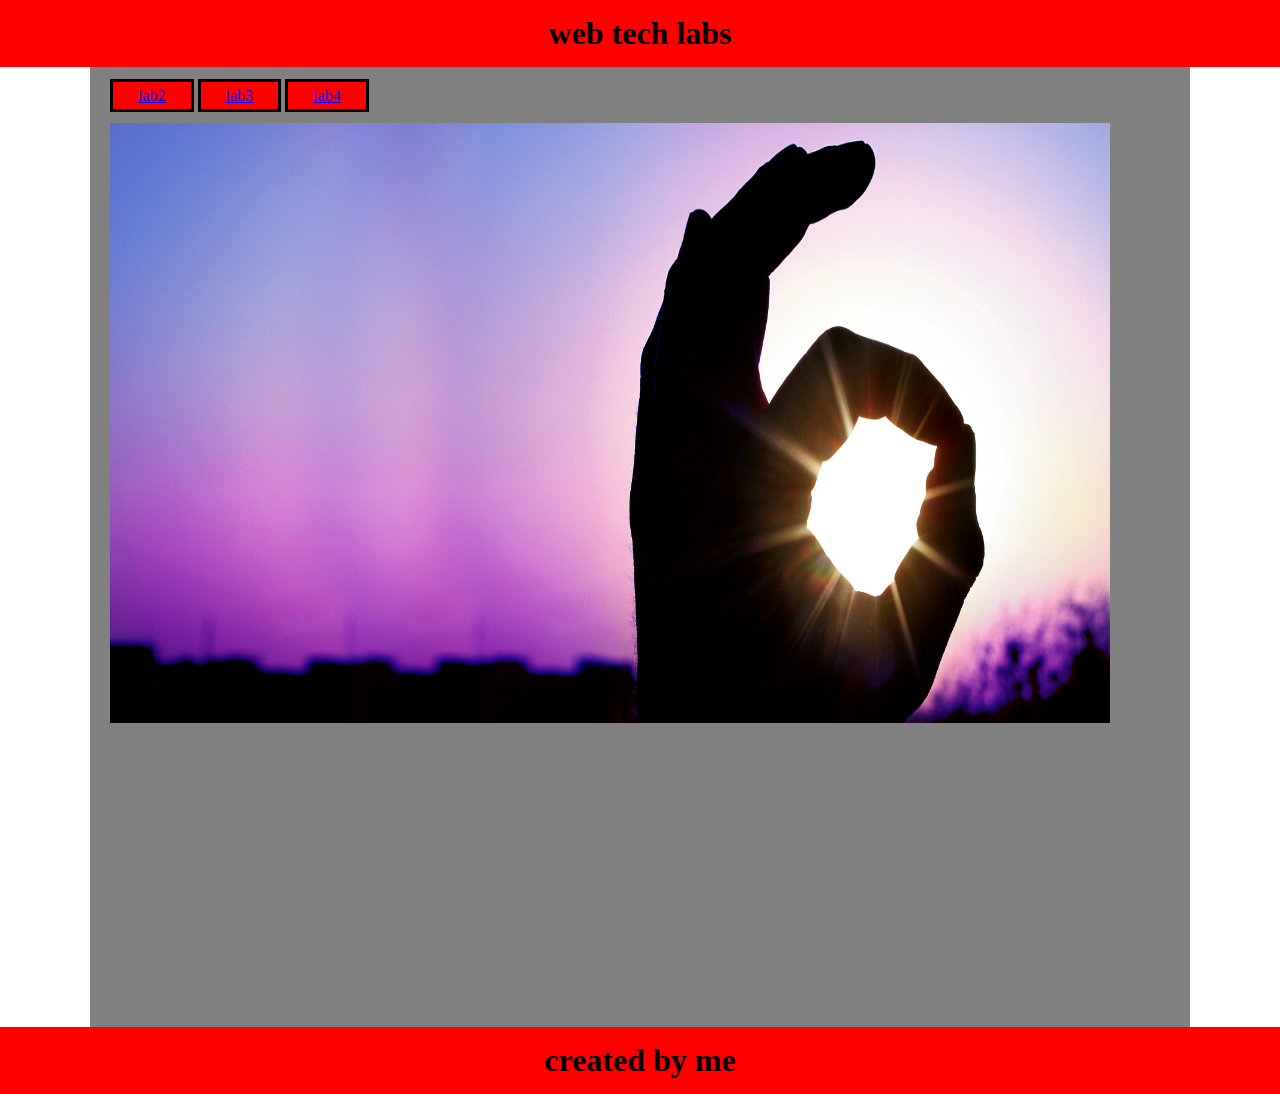
==== index.html @ 0d181a30 "Update index.html" ====
<!DOCTYPE html>
  <html>
    <head>
      <title>HTML LINKS</title>
      <style type="text/css">
        .class1{
          background-color: red;
          padding: 15px 0px 15px 0px;
          margin: 0px;
          text-align: center;
        }
        body{
          margin: 0px;
        }
        .blocks{
            margin: 0px;
            padding: 5px 25px 5px 25px;
            background-color: red;
            border-color: black;
            border-style: solid;
        }
        .links{
            margin: 0px 90px 0px 90px;
            padding:20px 20px 300px 20px;
            background-color: grey;
        }
      </style>
    </head>
    <body>
      <h1 class="class1">web tech labs</h1>
      <div class="links">
        <nav>
            <a class="blocks" href="lab2.html">lab2</a>
            <a class="blocks" href="lab3.html">lab3</a>
            <a class="blocks" href="lab4.html">lab4</a>
        </nav>
        <br/>
        <img width="1000" height="600" position="center"  margin-top="20" src="perfection.jpg">
      </div>
    </body>
    <footer>
      <h1 class="class1">created by me</h1>
    </footer>
  </html>
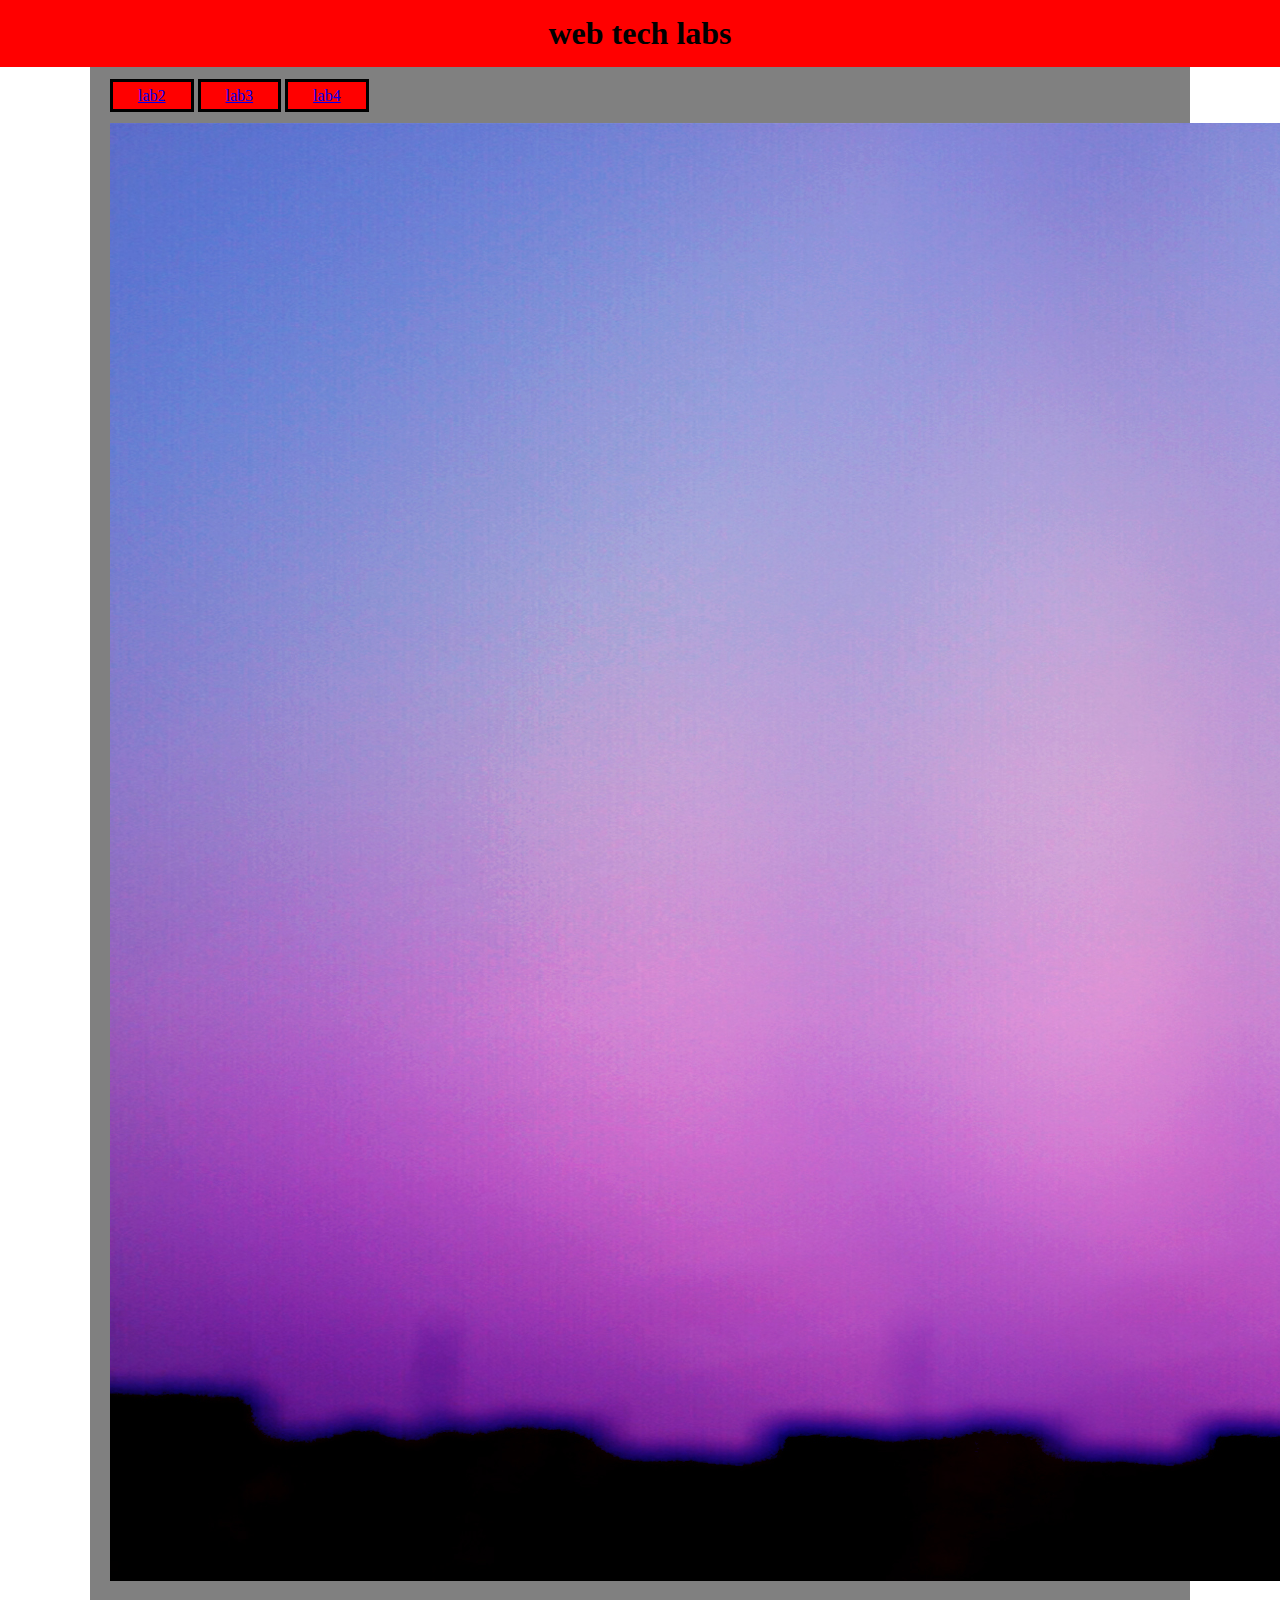
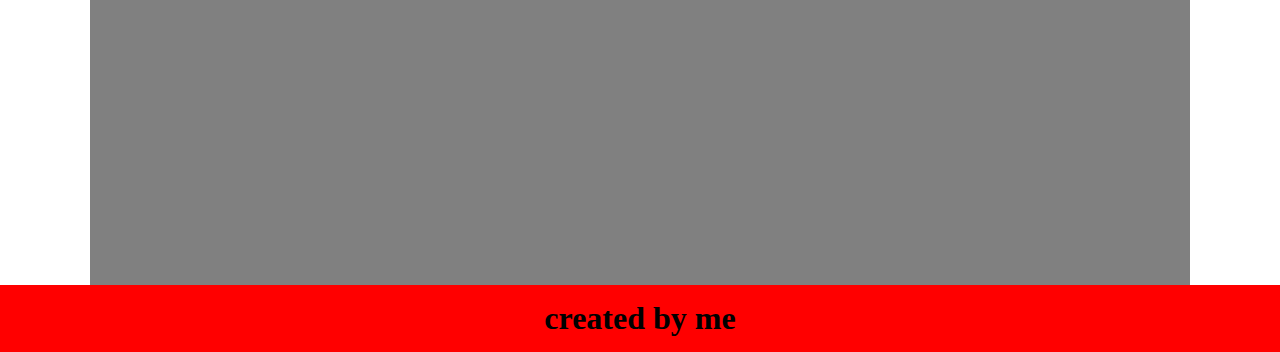
==== commit c0fc9613: "Update index.html" ====
--- a/index.html
+++ b/index.html
@@ -35,7 +35,9 @@
             <a class="blocks" href="lab4.html">lab4</a>
         </nav>
         <br/>
-        <img width="1000" height="600" position="center"  margin-top="20" src="perfection.jpg">
+        <center>
+          <img src="perfection.jpg">
+        </center>
       </div>
     </body>
     <footer>
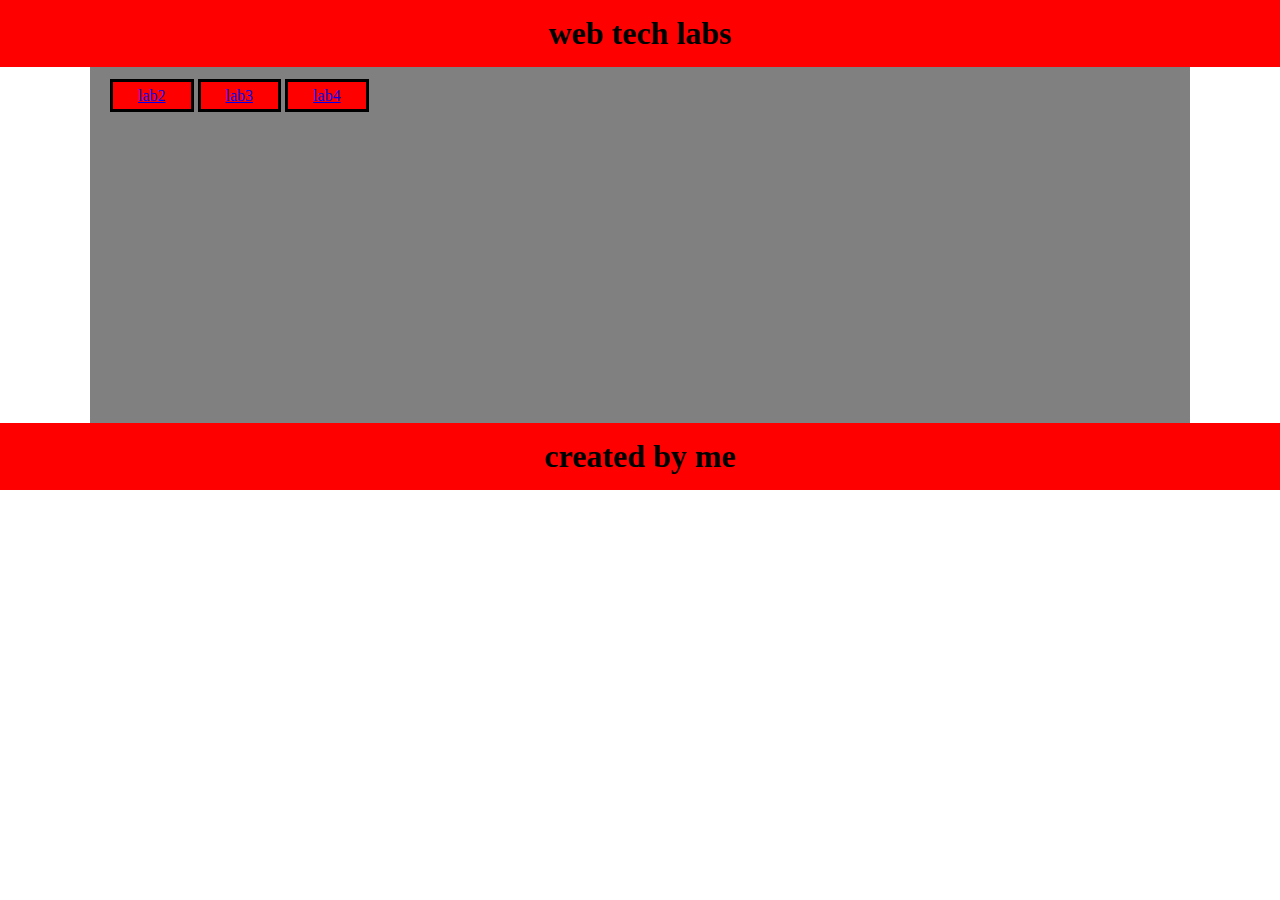
==== commit 764bf1aa: "Update index.html" ====
--- a/index.html
+++ b/index.html
@@ -35,9 +35,6 @@
             <a class="blocks" href="lab4.html">lab4</a>
         </nav>
         <br/>
-        <center>
-          <img src="perfection.jpg">
-        </center>
       </div>
     </body>
     <footer>
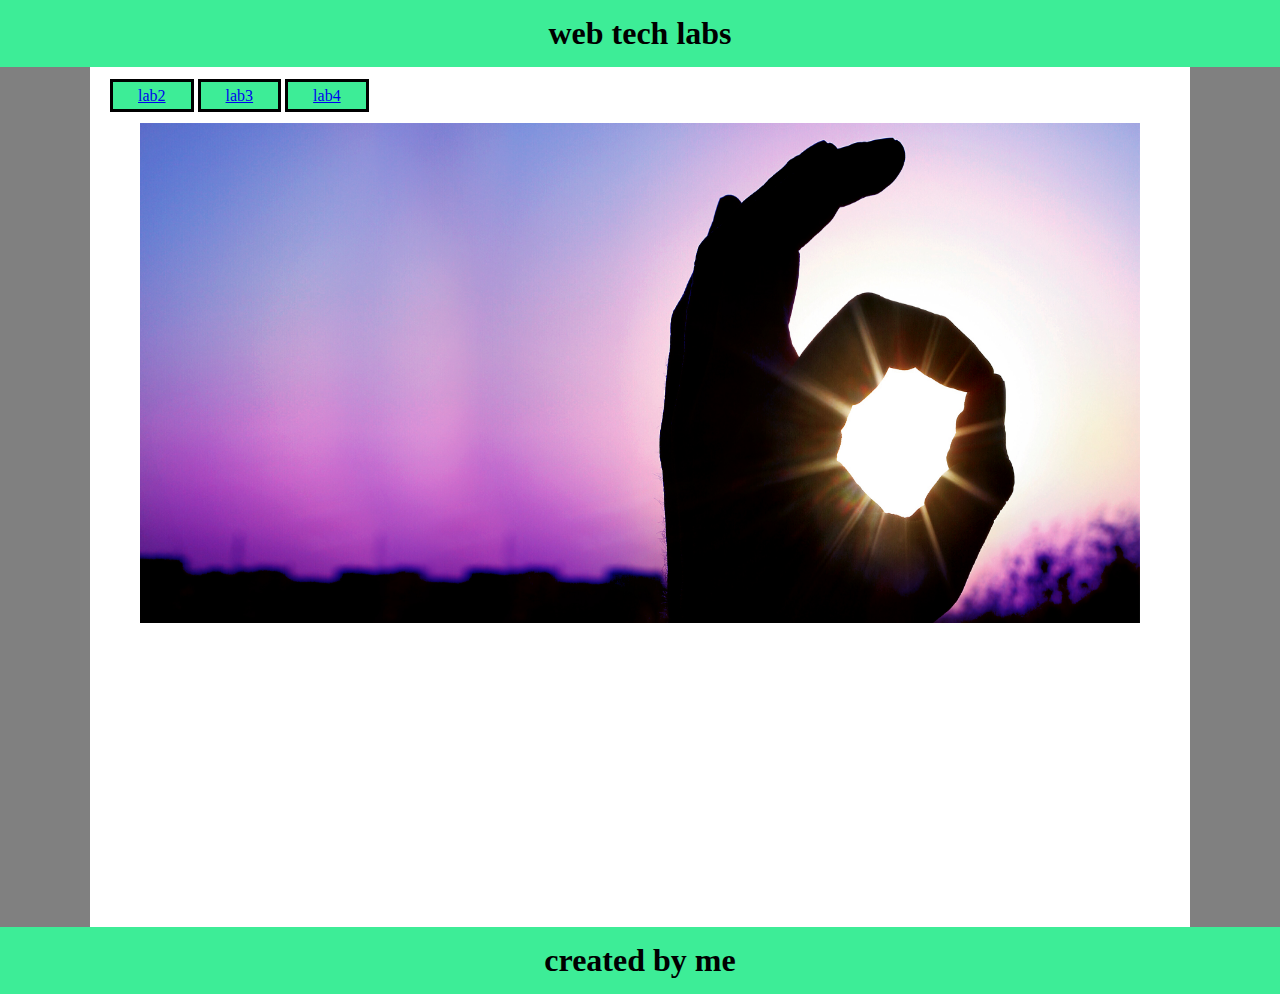
==== commit 2576b7ee: "Update index.html" ====
--- a/index.html
+++ b/index.html
@@ -4,25 +4,26 @@
       <title>HTML LINKS</title>
       <style type="text/css">
         .class1{
-          background-color: red;
+          background-color: #3ded97;
           padding: 15px 0px 15px 0px;
           margin: 0px;
           text-align: center;
         }
         body{
           margin: 0px;
+          background-color: grey;
         }
         .blocks{
             margin: 0px;
             padding: 5px 25px 5px 25px;
-            background-color: red;
+            background-color: #3ded97;
             border-color: black;
             border-style: solid;
         }
         .links{
             margin: 0px 90px 0px 90px;
             padding:20px 20px 300px 20px;
-            background-color: grey;
+            background-color: white;
         }
       </style>
     </head>
@@ -35,6 +36,9 @@
             <a class="blocks" href="lab4.html">lab4</a>
         </nav>
         <br/>
+        <center>
+          <img width=1000 height=500 src="perfection.jpg">
+        </center>
       </div>
     </body>
     <footer>
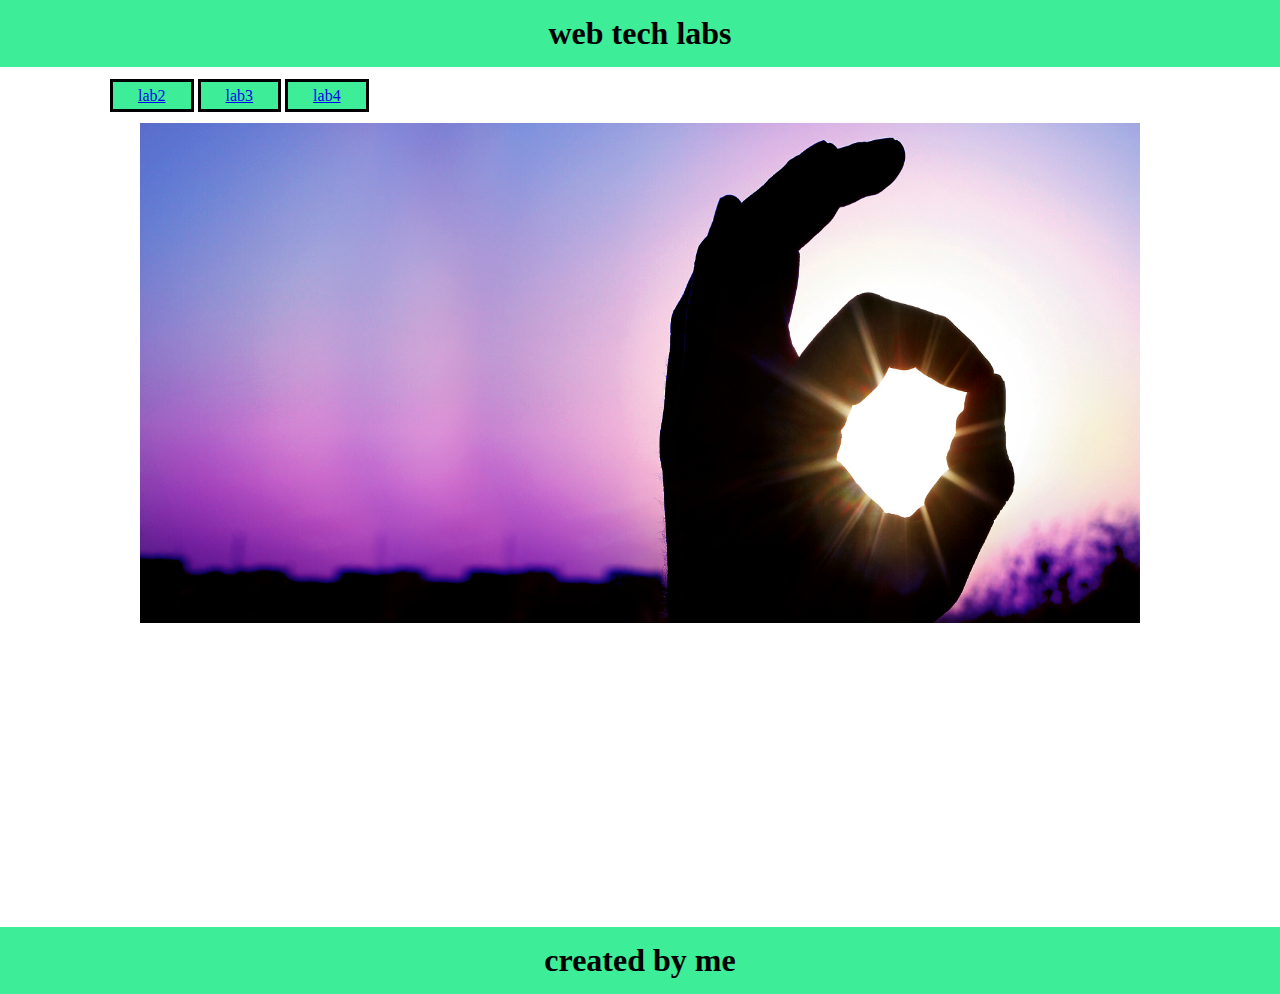
==== commit bca417ec: "Update index.html" ====
--- a/index.html
+++ b/index.html
@@ -11,7 +11,7 @@
         }
         body{
           margin: 0px;
-          background-color: grey;
+          background-color: white;
         }
         .blocks{
             margin: 0px;
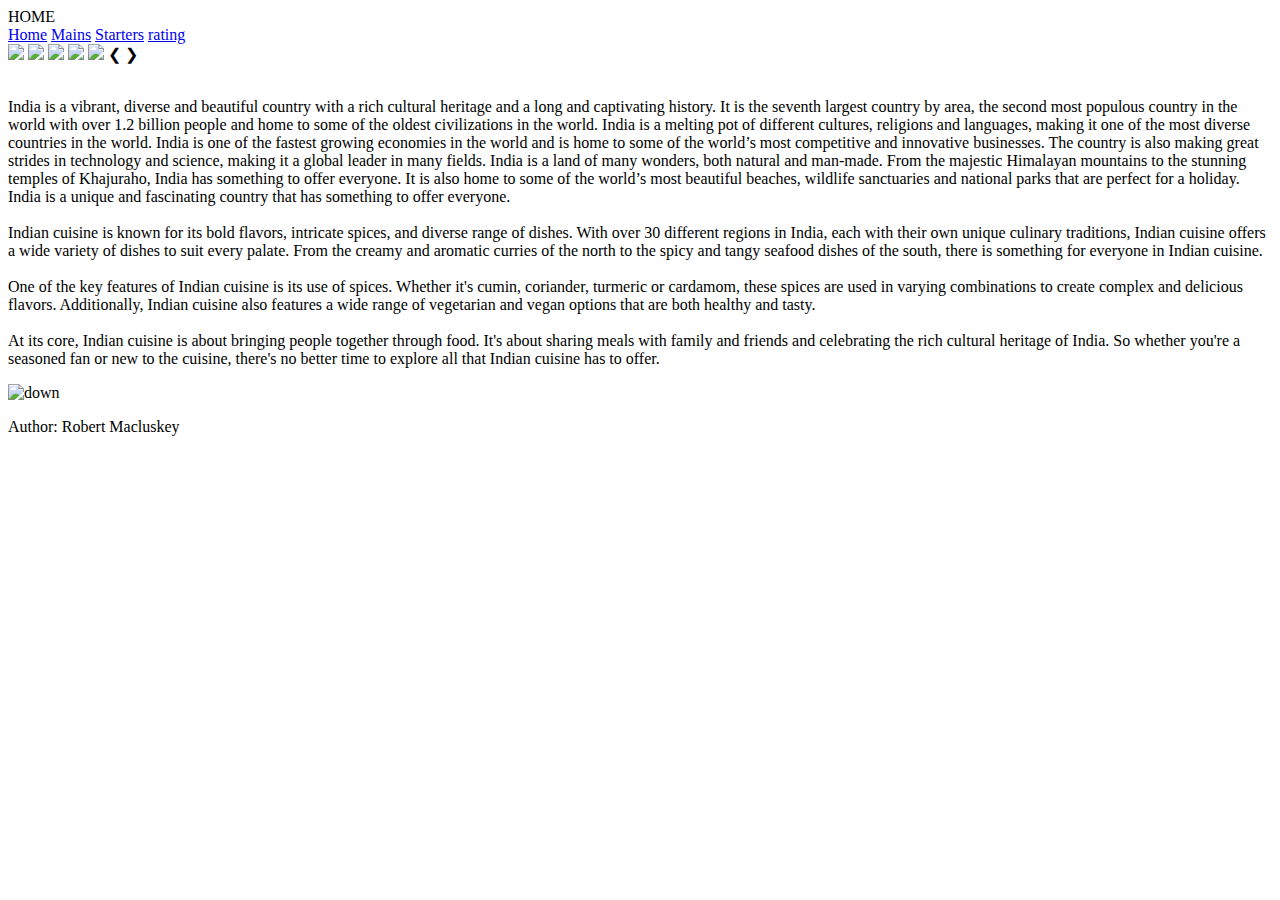
==== commit 348f11ce: "Update index.html" ====
--- a/index.html
+++ b/index.html
@@ -1,47 +1,90 @@
-<!DOCTYPE html>
-  <html>
-    <head>
-      <title>HTML LINKS</title>
-      <style type="text/css">
-        .class1{
-          background-color: #3ded97;
-          padding: 15px 0px 15px 0px;
-          margin: 0px;
-          text-align: center;
-        }
-        body{
-          margin: 0px;
-          background-color: white;
-        }
-        .blocks{
-            margin: 0px;
-            padding: 5px 25px 5px 25px;
-            background-color: #3ded97;
-            border-color: black;
-            border-style: solid;
-        }
-        .links{
-            margin: 0px 90px 0px 90px;
-            padding:20px 20px 300px 20px;
-            background-color: white;
-        }
-      </style>
-    </head>
-    <body>
-      <h1 class="class1">web tech labs</h1>
-      <div class="links">
-        <nav>
-            <a class="blocks" href="lab2.html">lab2</a>
-            <a class="blocks" href="lab3.html">lab3</a>
-            <a class="blocks" href="lab4.html">lab4</a>
-        </nav>
-        <br/>
-        <center>
-          <img width=1000 height=500 src="perfection.jpg">
-        </center>
-      </div>
-    </body>
-    <footer>
-      <h1 class="class1">created by me</h1>
-    </footer>
-  </html>
+<!DOCTYPE HTML>
+<html>
+	<head>
+		<title>home</title>
+		<link rel="stylesheet" href="css/template.css">
+		<link rel="stylesheet" href="css/home.css">
+		<script defer src="carousel.js"></script>
+	</head>
+	<body>
+	<script src="carousel.js"></script>
+		<header>HOME</header>
+		<nav>
+			<a class="tabs" href="index.html">Home</a>
+			<a class="tabs" href="mains.html">Mains</a>
+			<a class="tabs" href="starters.html">Starters</a>
+			<a class="tabs" href="rating.html">rating</a>
+		</nav>
+		<main>
+			<div class="slideshow-container fade">
+
+		<!-- Full images with numbers and message Info -->
+				<img class="Containers" src="images/Poori.jpg" style="width:100%">
+				<img class="Containers" src="images/panipuri.jpg" style="width:100%">
+				<img class="Containers" src="images/samosa.jpg" style="width:100%">
+				<img class="Containers" src="images/masala.jpg" style="width:100%">
+				<img class="Containers" src="images/paneer.jpg" style="width:100%">
+		<!-- Back and forward buttons -->
+			  <a class="Back" onclick="plusSlides(-1)">&#10094;</a>
+			  <a class="forward" onclick="plusSlides(1)">&#10095;</a>
+			</div>
+			<br>
+
+		<!-- The circles/dots -->
+			<div style="text-align:center">
+			  <span class="dots" onclick="currentSlide(1)"></span>
+			  <span class="dots" onclick="currentSlide(2)"></span>
+			  <span class="dots" onclick="currentSlide(3)"></span>
+			  <span class="dots" onclick="currentSlide(4)"></span>
+			  <span class="dots" onclick="currentSlide(5)"></span>
+			</div> 
+			<p id="first">India is a vibrant, diverse and beautiful country with a 
+			rich cultural heritage and a long and captivating history. 
+			It is the seventh largest country by area,
+			the second most populous country in the world 
+			with over 1.2 billion people and home to some of
+			the oldest civilizations in the world. India is a 
+			melting pot of different cultures, religions and 
+			languages, making it one of the most diverse countries 
+			in the world. India is one of the fastest growing economies 
+			in the world and is home to some of the world’s most competitive 
+			and innovative businesses. The country is also making great strides 
+			in technology and science, making it a global leader in many fields. 
+			India is a land of many wonders, both natural and man-made.
+			From the majestic Himalayan mountains to the stunning temples 
+			of Khajuraho, India has something to offer everyone. 
+			It is also home to some of the world’s most beautiful beaches, 
+			wildlife sanctuaries and national parks that are perfect for a holiday. 
+			India is a unique and fascinating country that has something to 
+			offer everyone.
+			
+			<br></br>
+			Indian cuisine is known for its bold flavors, 
+			intricate spices, and diverse range of dishes.
+			With over 30 different regions in India, each with 
+			their own unique culinary traditions, Indian cuisine 
+			offers a wide variety of dishes to suit every palate. 
+			From the creamy and aromatic curries of the north to the
+			spicy and tangy seafood dishes of the south, 
+			there is something for everyone in Indian cuisine.
+			<br></br>
+			One of the key features of Indian cuisine is its use of spices. 
+			Whether it's cumin, coriander, turmeric or cardamom, these spices 
+			are used in varying combinations to create complex and delicious flavors. 
+			Additionally, Indian cuisine also features a wide range of vegetarian and 
+			vegan options that are both healthy and tasty.
+			<br></br>
+			At its core, Indian cuisine is about bringing people together through food.
+			It's about sharing meals with family and friends and celebrating the rich 
+			cultural heritage of India. So whether you're a seasoned fan or new to the 
+			cuisine, there's no better time to explore all that Indian cuisine has to
+			offer.</p>
+			<img id="mains" src="images/spice.jpg" alt="down">
+		</main>
+		<aside id="aside1"></aside>
+		<aside id="aside2"></aside>
+		<footer id="foot">
+			<p>Author: Robert Macluskey</p>
+		</footer>
+	</body>
+</html>
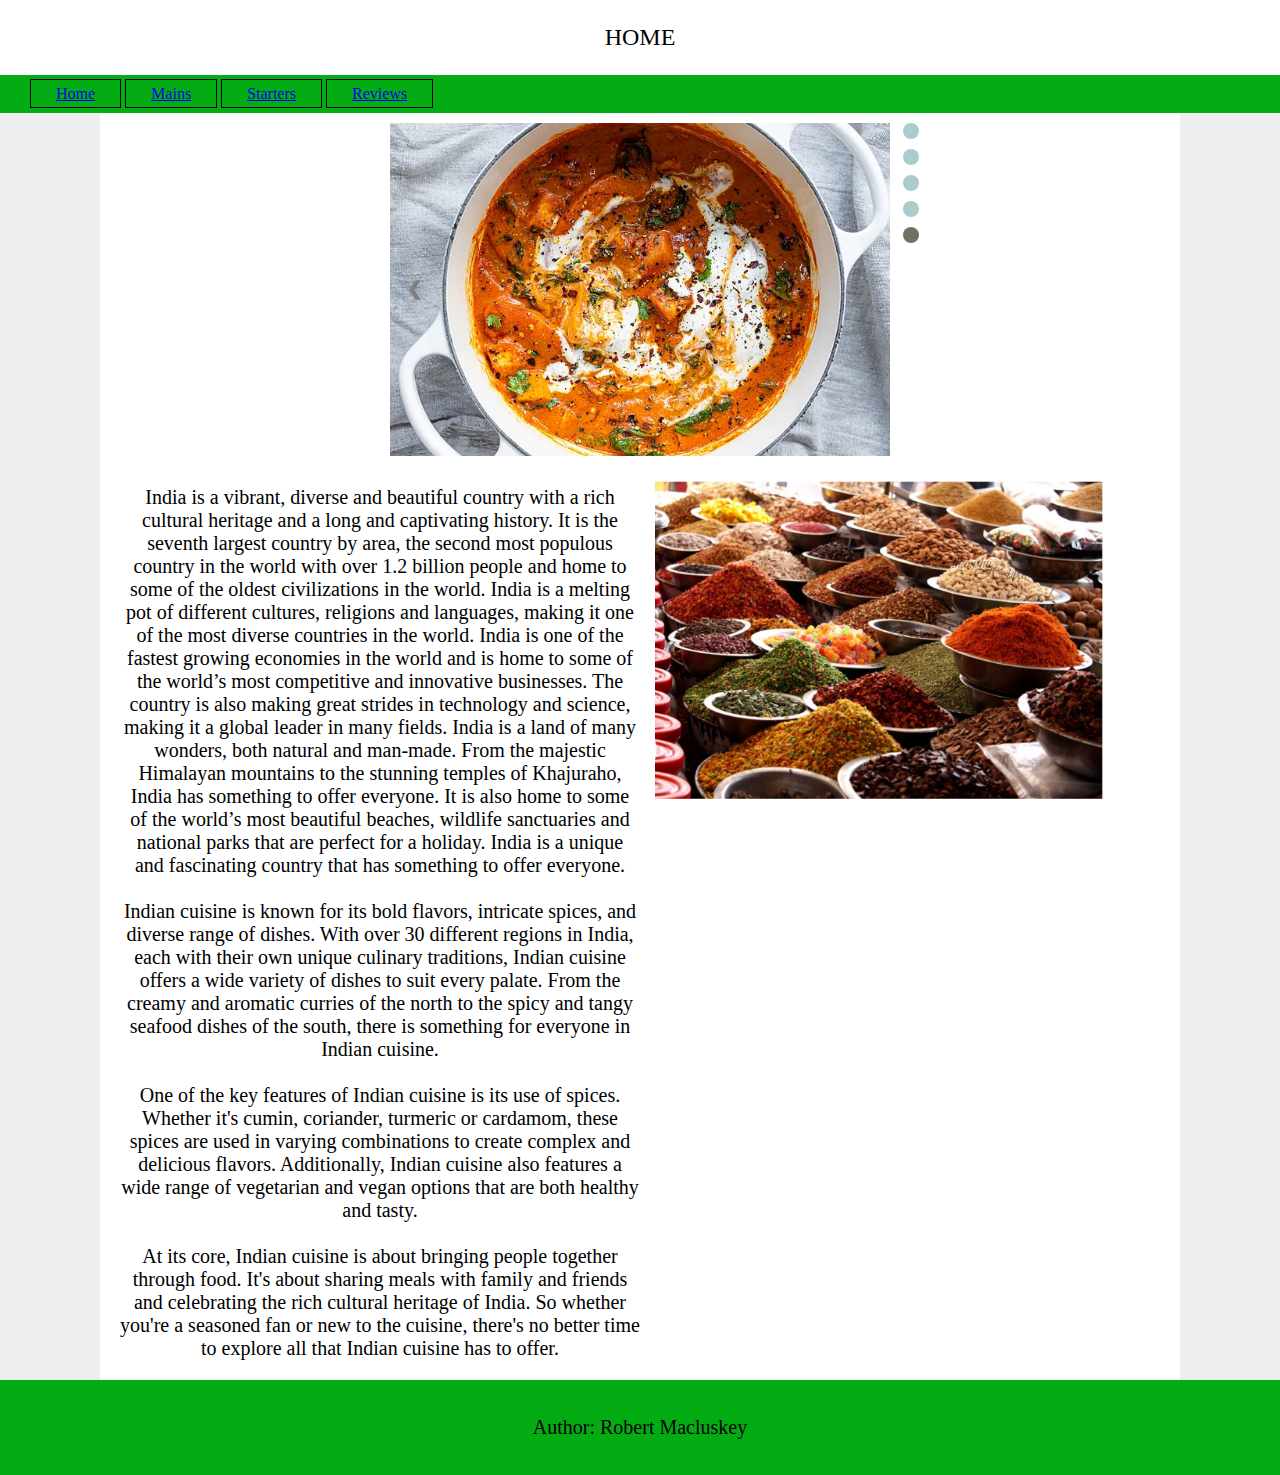
==== commit 654ac8bf: "Add files via upload" ====
--- a/index.html
+++ b/index.html
@@ -13,13 +13,13 @@
 			<a class="tabs" href="index.html">Home</a>
 			<a class="tabs" href="mains.html">Mains</a>
 			<a class="tabs" href="starters.html">Starters</a>
-			<a class="tabs" href="rating.html">rating</a>
+			<a class="tabs" href="review.html">Reviews</a>
 		</nav>
 		<main>
 			<div class="slideshow-container fade">
 
 		<!-- Full images with numbers and message Info -->
-				<img class="Containers" src="images/Poori.jpg" style="width:100%">
+				<img class="Containers" src="images/poori.jpg" style="width:100%">
 				<img class="Containers" src="images/panipuri.jpg" style="width:100%">
 				<img class="Containers" src="images/samosa.jpg" style="width:100%">
 				<img class="Containers" src="images/masala.jpg" style="width:100%">
@@ -87,4 +87,4 @@
 			<p>Author: Robert Macluskey</p>
 		</footer>
 	</body>
-</html>
+</html>--- a/css/template.css
+++ b/css/template.css
@@ -0,0 +1,57 @@
+.tabs{
+    padding: 5px 25px 5px 25px;
+    background: #03AC13;
+    border: 1px solid black;
+	margin: 0px;
+}
+nav{ 
+	background: #03AC13;
+	padding: 10px 0px 10px 30px;
+	grid-row: 2;
+	grid-column: 1 / 4;
+}
+header, footer{
+	text-align: center;
+	padding: 1em 0;
+}
+body{
+	margin: 0;
+	padding: 0;
+	max-width: inherit;
+	display: grid;
+	min-height: 100vh;
+	grid-template-columns: 100px 1fr 100px;
+	grid-template-rows: min-content min-content 2fr min-content;
+}
+header{
+	grid-row: 1;
+	grid-column: 1 / 4;
+	font-size: 1.5em;
+}
+main{
+	grid-row: 3;
+	grid-column: 2 / 3;
+	padding: 0 20px;
+}
+footer{
+	grid-row: 4;
+	grid-column: 1/4;
+	background: #03AC13;
+}
+aside{
+	background: #eee;
+}
+#aside1{
+	grid-row: 3;
+	grid-column: 1;
+	padding: 10px;
+}
+#aside2{
+	grid-row: 3;
+	grid-column: 3;
+	padding: 10px;
+}
+main p{ 
+	text-align: center;
+	font-size: 1.25em;
+}--- a/css/home.css
+++ b/css/home.css
@@ -0,0 +1,104 @@
+main{
+	display: grid;
+	grid-template-columns: repeat(4, 1fr);
+	grid-template-rows: repeat(4, min-content);
+	grid-template-areas: 
+		". c c ."
+		"b b i i"
+		"b b i i"
+		"b b . .";
+}
+p{ 
+	text-align: center;
+	font-size: 1.25em;
+}
+p#first{
+	grid-area: b;
+}
+img#mains{
+	grid-area: i;
+	object-fit: cover;
+	overflow: hidden;
+	max-height: 100%;
+	max-width: 90%;
+	margin: 5px;
+	padding: 10px;
+	display: block;
+}
+* {box-sizing:border-box}
+
+/* Slideshow container */
+.slideshow-container {
+  max-width: 1000px;
+  position: relative;
+  margin: 10px;
+  grid-area: c;
+}
+
+/* Make the images invisible by default */
+.Containers {
+  display: none;
+}
+
+/* forward & Back buttons */
+.Back, .forward {
+  cursor: pointer;
+  position: absolute;
+  top: 48%;
+  width: auto;
+  margin-top: -23px;
+  padding: 17px;
+  color: grey;
+  font-weight: bold;
+  font-size: 19px;
+  transition: 0.4s ease;
+  border-radius: 0 5px 5px 0;
+  user-select: none;
+}
+
+/* Place the "forward button" to the right */
+.forward {
+  right: 0;
+  border-radius: 4px 0 0 4px;
+}
+
+/*when the user hovers,add a black background with some little opacity */
+.Back:hover, .forward:hover {
+  background-color: rgba(0,0,0,0.8);
+}
+
+/* The circles or bullets and indicators */
+.dots {
+  grid-row: 2 / 4;
+  grid-column: 1 / 3;
+  cursor: pointer;
+  height: 16px;
+  width: 16px;
+  margin: 10px 3px;
+  background-color: #acc;
+  border-radius: 50%;
+  display: block;
+  transition: background-color 0.5s ease;
+}
+
+.enable, .dots:hover {
+  background-color: #717161;
+}
+
+/* Faint animation */
+.fade {
+  -webkit-animation-name: fade;
+  -webkit-animation-duration: 1.4s;
+  animation-name: fade;
+  animation-duration: 1.4s;
+}
+
+@-webkit-keyframes fade {
+  from {opacity: .5}
+  to {opacity: 2}
+}
+
+@keyframes fade {
+  from {opacity: .5}
+  to {opacity: 2}
+}